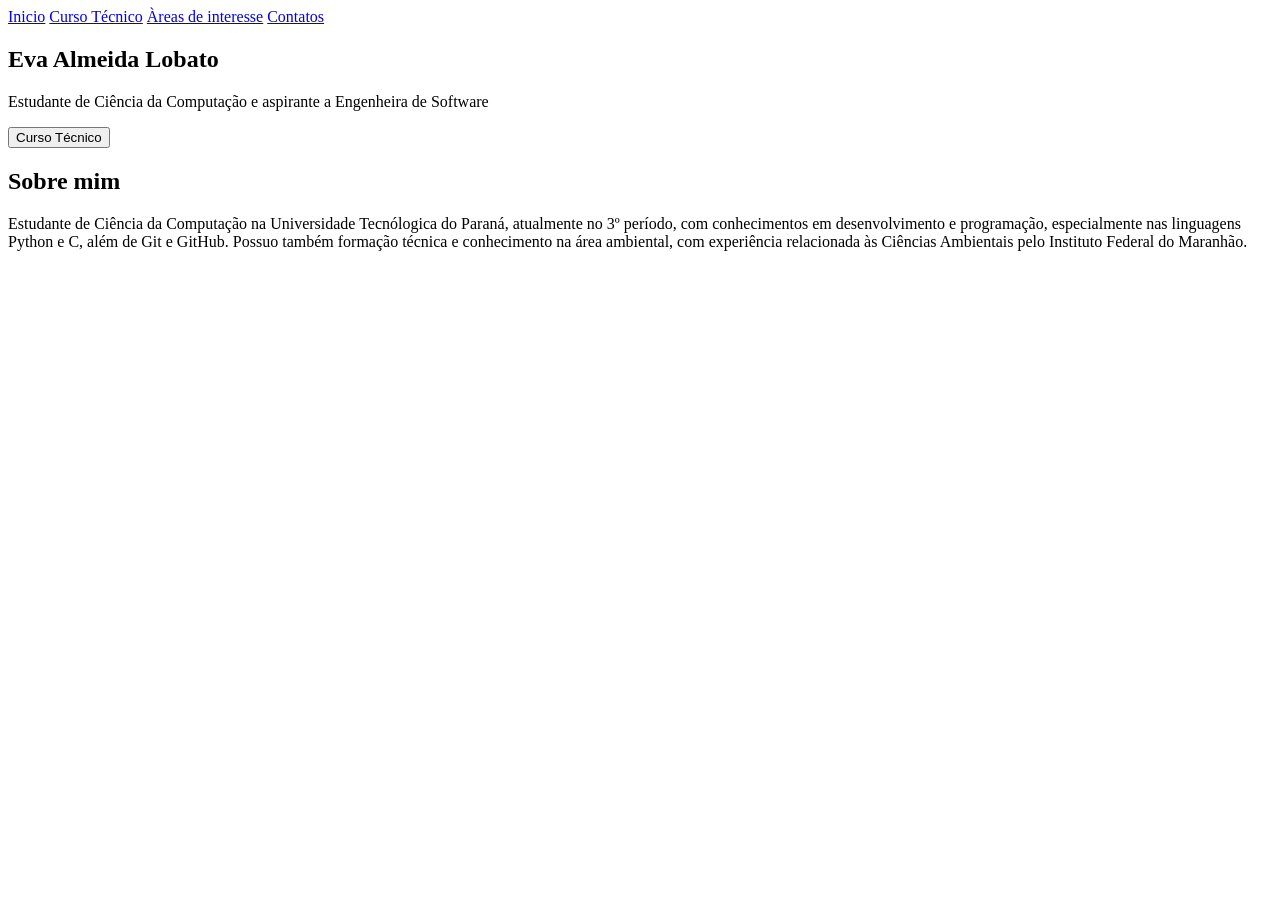
==== index.html @ f69e8393 "feat: adicona botao na area inicial que leva à pagina de curso tecnico" ====
<!doctype html>
<html lang="pt-br">
  <head>
    <meta charset="UTF-8" />
    <meta name="viewport" content="width=device-width, initial-scale=1.0" />
    <title>Meu Portifólio</title>
  </head>
  <body>
    <header>
      <nav>
        <a href="index.html">Inicio</a>
        <a href="curso_tec.html">Curso Técnico</a>
        <a href="area_inter.html">Àreas de interesse</a>
        <a href="contat.html">Contatos</a>
      </nav>
    </header>
    <section class="secInicial">
      <div>
        <h1>Eva Almeida Lobato</h1>
        <p>
          Estudante de Ciência da Computação e aspirante a Engenheira de
          Software
        </p>
      </div>
      <div>
        <a href="curso_tec.html"><button>Curso Técnico</button> </a>
      </div>
    </section>
    <section class="sobreMim">
      <h2>Sobre mim</h2>
      <p>
        Estudante de Ciência da Computação na Universidade Tecnólogica do
        Paraná, atualmente no 3º período, com conhecimentos em desenvolvimento e
        programação, especialmente nas linguagens Python e C, além de Git e
        GitHub. Possuo também formação técnica e conhecimento na área ambiental,
        com experiência relacionada às Ciências Ambientais pelo Instituto
        Federal do Maranhão.
      </p>
    </section>
  </body>
</html>
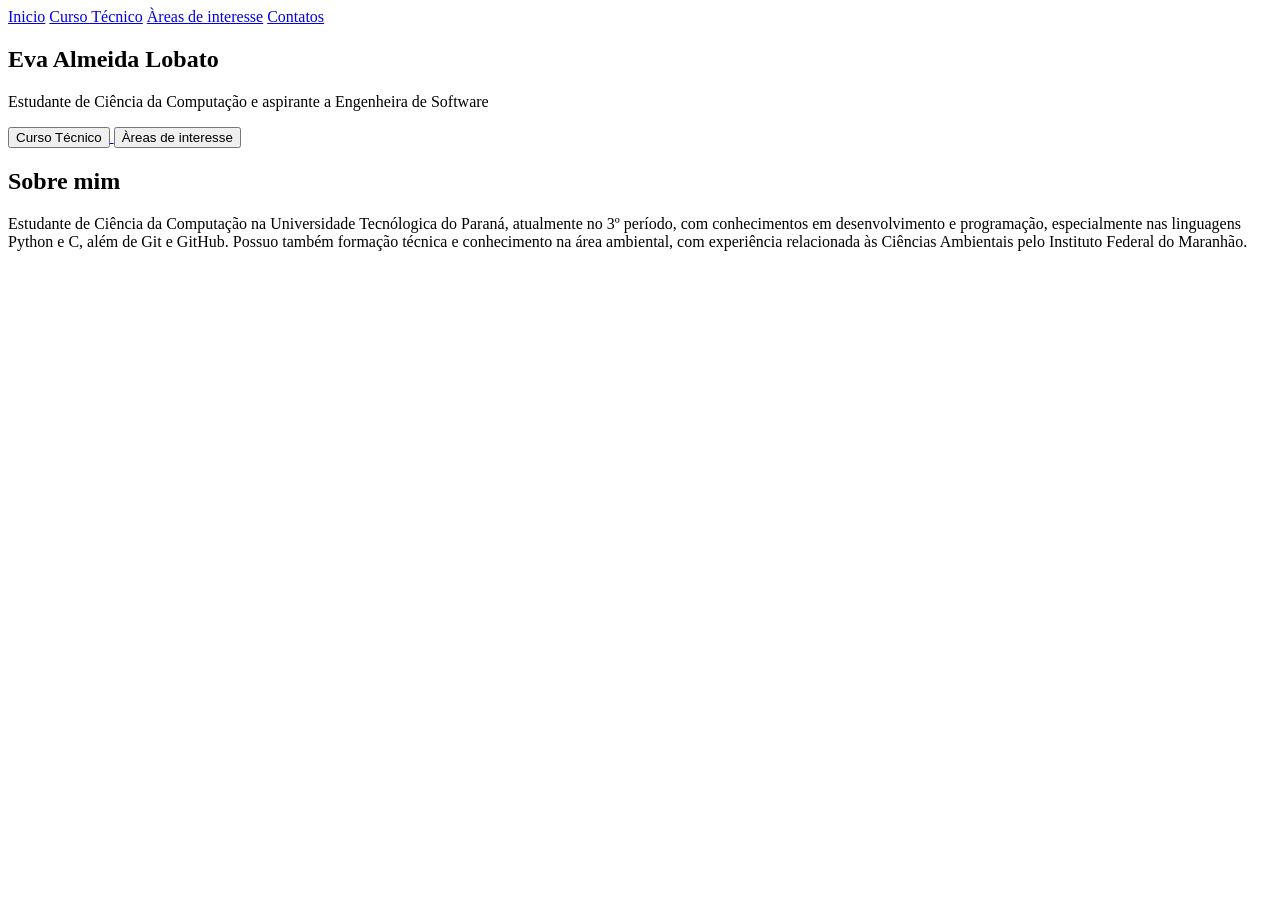
==== commit c6990bb4: "feat: adicona segundo botao na area inicial que leva à areas de interesse" ====
--- a/index.html
+++ b/index.html
@@ -24,6 +24,7 @@
       </div>
       <div>
         <a href="curso_tec.html"><button>Curso Técnico</button> </a>
+        <a href="area_inter.html"><button>Àreas de interesse</button></a>
       </div>
     </section>
     <section class="sobreMim">
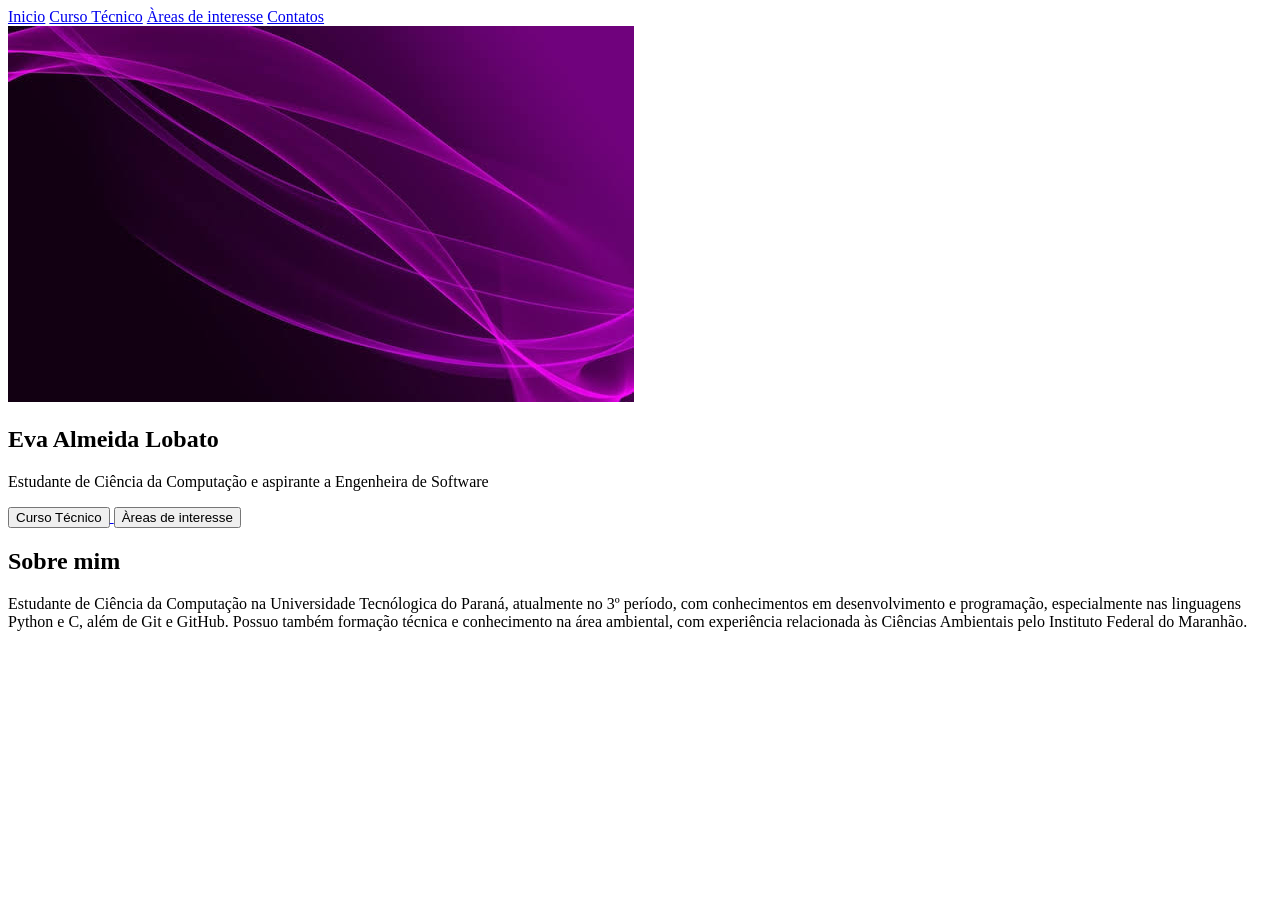
==== commit c8f4085c: "feat: adicona arquico style.css" ====
--- a/index.html
+++ b/index.html
@@ -6,13 +6,14 @@
     <title>Meu Portifólio</title>
   </head>
   <body>
-    <header>
+    <header class="primeiraSessao">
       <nav>
         <a href="index.html">Inicio</a>
         <a href="curso_tec.html">Curso Técnico</a>
         <a href="area_inter.html">Àreas de interesse</a>
         <a href="contat.html">Contatos</a>
       </nav>
+      <img src="assets/images.jpeg" alt="fundo cabeçalho">
     </header>
     <section class="secInicial">
       <div>
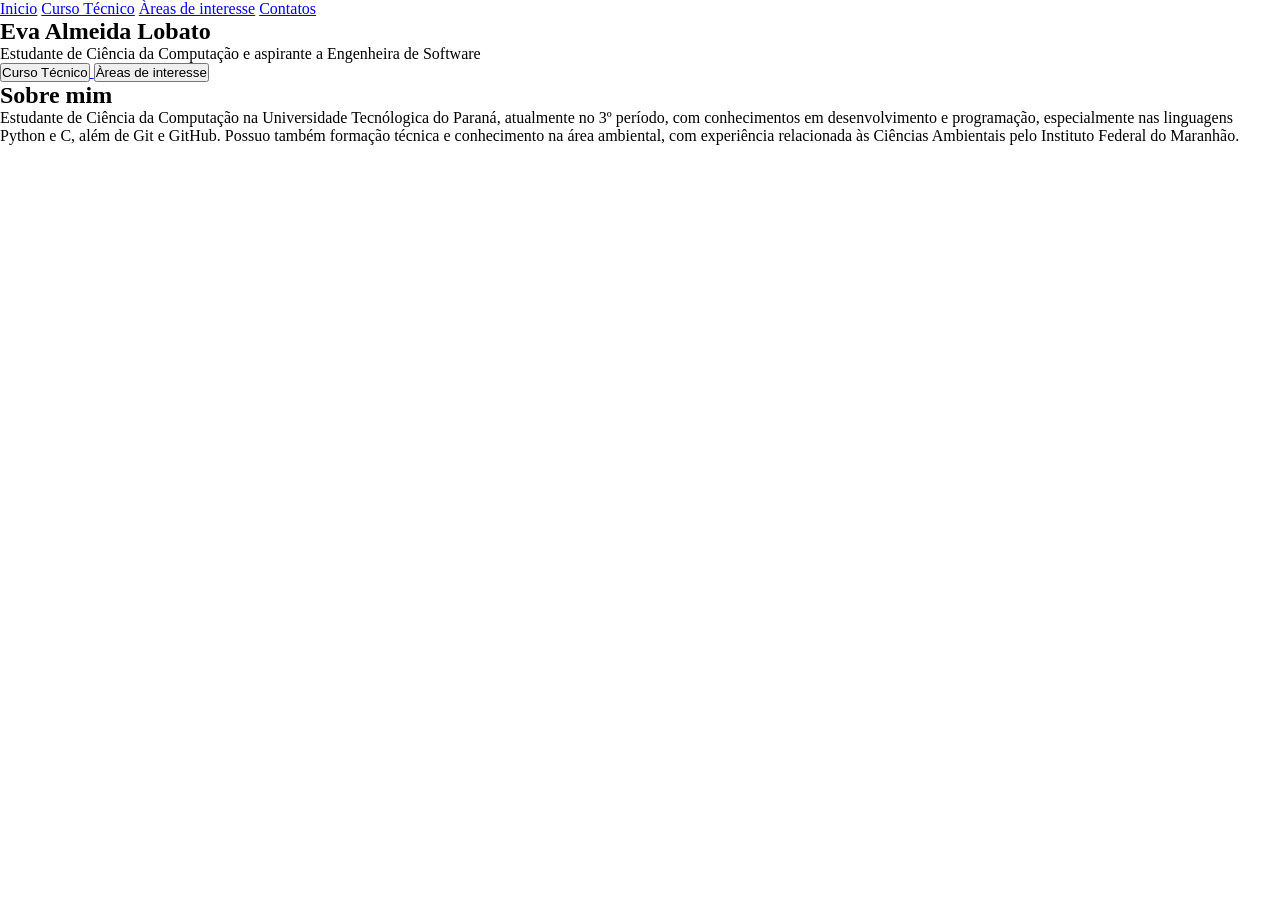
==== commit d11df436: "feat: adciona link do style.css ao index" ====
--- a/index.html
+++ b/index.html
@@ -4,6 +4,7 @@
     <meta charset="UTF-8" />
     <meta name="viewport" content="width=device-width, initial-scale=1.0" />
     <title>Meu Portifólio</title>
+    <link rel="stylesheet" href="style.css" />
   </head>
   <body>
     <header class="primeiraSessao">
@@ -13,7 +14,6 @@
         <a href="area_inter.html">Àreas de interesse</a>
         <a href="contat.html">Contatos</a>
       </nav>
-      <img src="assets/images.jpeg" alt="fundo cabeçalho">
     </header>
     <section class="secInicial">
       <div>
--- a/style.css
+++ b/style.css
@@ -0,0 +1,9 @@
+* {
+  padding: 0%;
+  margin: 0%;
+  box-sizing: border-box;
+}
+
+body{
+   
+}
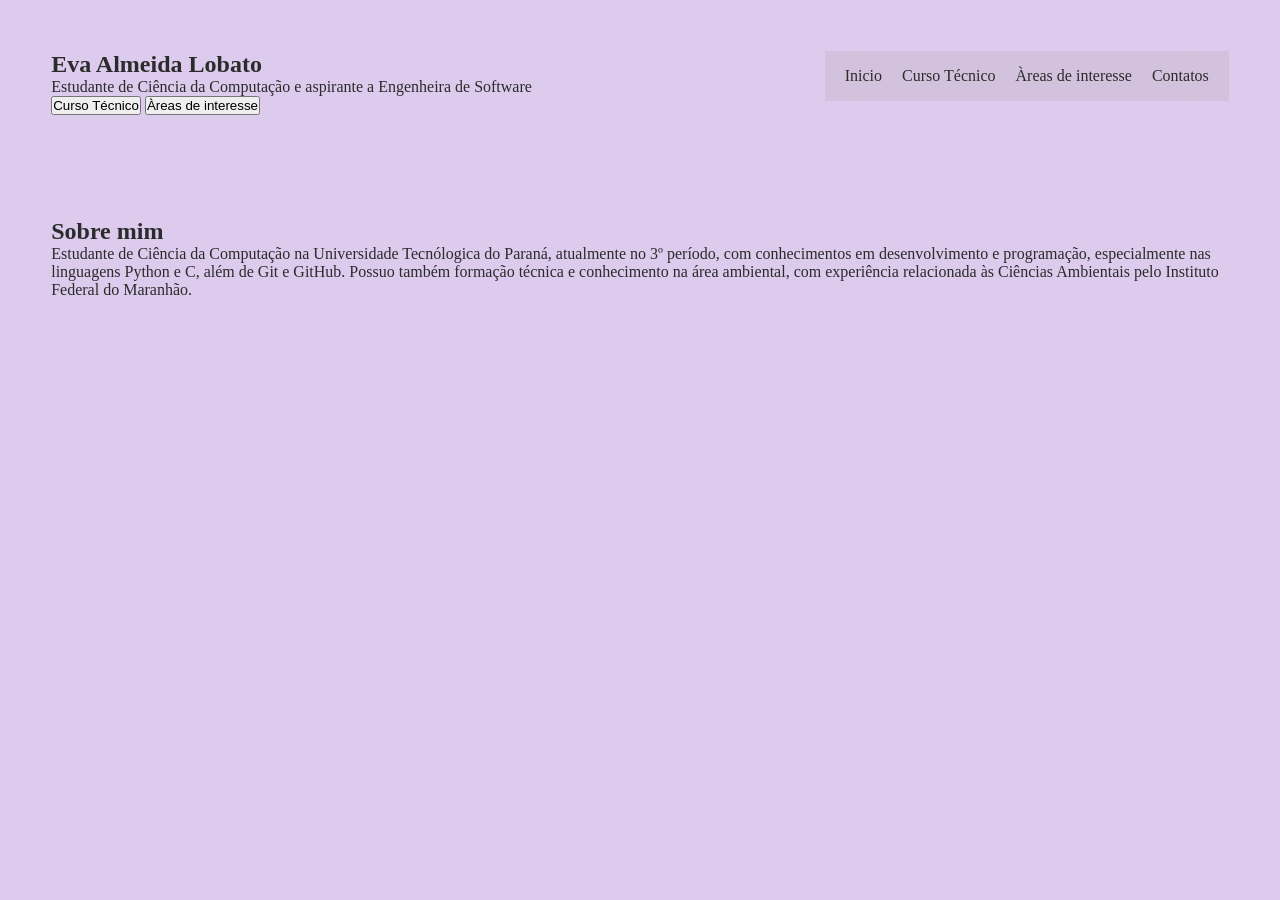
==== commit 3c149275: "feat: adiciona configuração css ao body e header" ====
--- a/index.html
+++ b/index.html
@@ -5,22 +5,25 @@
     <meta name="viewport" content="width=device-width, initial-scale=1.0" />
     <title>Meu Portifólio</title>
     <link rel="stylesheet" href="style.css" />
+
   </head>
   <body>
     <header class="primeiraSessao">
       <nav>
-        <a href="index.html">Inicio</a>
-        <a href="curso_tec.html">Curso Técnico</a>
-        <a href="area_inter.html">Àreas de interesse</a>
-        <a href="contat.html">Contatos</a>
+         <ul>
+          <li><a href="index.html">Inicio</a></li>
+          <li><a href="curso_tec.html">Curso Técnico</a></li>
+          <li><a href="area_inter.html">Àreas de interesse</a></li>
+          <li><a href="contat.html">Contatos</a></li>
+        </ul>
       </nav>
     </header>
+
     <section class="secInicial">
       <div>
         <h1>Eva Almeida Lobato</h1>
         <p>
-          Estudante de Ciência da Computação e aspirante a Engenheira de
-          Software
+          Estudante de Ciência da Computação e aspirante a Engenheira de Software
         </p>
       </div>
       <div>
@@ -28,6 +31,7 @@
         <a href="area_inter.html"><button>Àreas de interesse</button></a>
       </div>
     </section>
+
     <section class="sobreMim">
       <h2>Sobre mim</h2>
       <p>
--- a/style.css
+++ b/style.css
@@ -4,6 +4,40 @@
   box-sizing: border-box;
 }
 
-body{
-   
+body {
+  background-color: rgb(220, 203, 236);
+  color: #2b2b2b; 
+}
+
+header {
+  width: 100%;
+  display: flex;
+  justify-content: flex-end;
+  padding: 4%;
+  align-items: center;
+  position: fixed;
+
+  nav{
+    border: none;
+    border-radius: 12px;
+    backdrop-filter:blur(20px);
+  }
+  ul {
+    display: flex;
+    gap: 20px;
+    list-style-type: none;
+    justify-content: space-between;
+    background-color: rgba(154, 145, 145, 0.152);
+    padding: 16px 20px;
+  }
+}
+a {
+  text-decoration: none;
+  color: inherit;
+}
+section {
+  width: 100%;
+  padding: 4%;
+  display: flex;
+  flex-direction: column;
 }
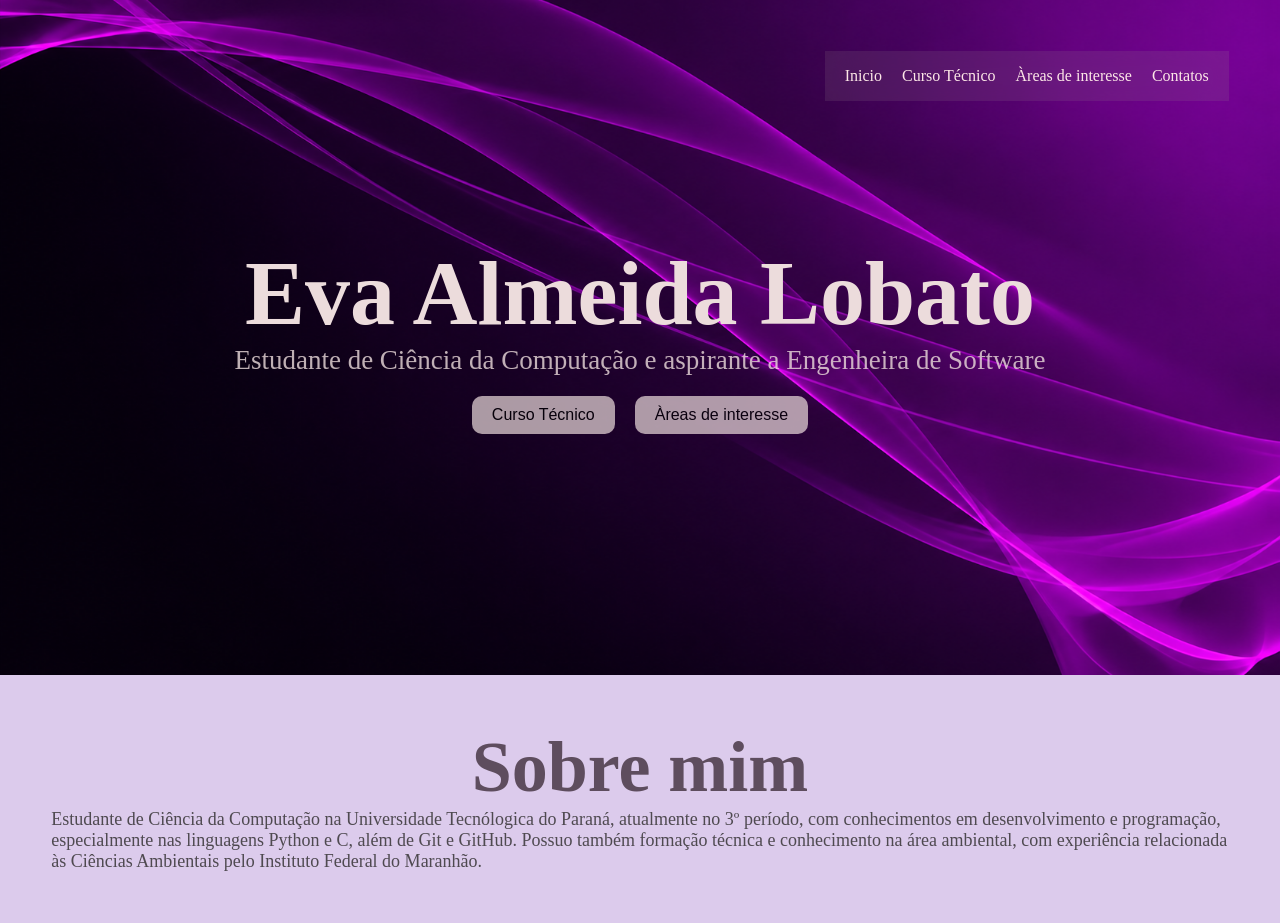
==== commit b403e1eb: "feat: adicioa fundo à pagina inicial" ====
--- a/index.html
+++ b/index.html
@@ -20,19 +20,19 @@
     </header>
 
     <section class="secInicial">
-      <div>
+      <div class="classAprese">
         <h1>Eva Almeida Lobato</h1>
         <p>
           Estudante de Ciência da Computação e aspirante a Engenheira de Software
         </p>
       </div>
-      <div>
+      <div class="divBotoes">
         <a href="curso_tec.html"><button>Curso Técnico</button> </a>
         <a href="area_inter.html"><button>Àreas de interesse</button></a>
       </div>
     </section>
 
-    <section class="sobreMim">
+    <section class="secSobre">
       <h2>Sobre mim</h2>
       <p>
         Estudante de Ciência da Computação na Universidade Tecnólogica do
--- a/style.css
+++ b/style.css
@@ -6,9 +6,11 @@
 
 body {
   background-color: rgb(220, 203, 236);
-  color: #2b2b2b; 
+  color: #fde7e7;
 }
-
+p {
+  opacity: 0.8;
+}
 header {
   width: 100%;
   display: flex;
@@ -17,10 +19,10 @@
   align-items: center;
   position: fixed;
 
-  nav{
+  nav {
     border: none;
     border-radius: 12px;
-    backdrop-filter:blur(20px);
+    backdrop-filter: blur(20px);
   }
   ul {
     display: flex;
@@ -40,4 +42,64 @@
   padding: 4%;
   display: flex;
   flex-direction: column;
-}+}
+.secInicial {
+  background-image: url("assets/fundo.png");
+  background-size: cover;
+  background-position: center;
+  height: 75vh;
+  justify-content: center;
+  align-items: center;
+}
+
+.classAprese {
+  display: flex;
+  flex-direction: column;
+  align-items: center;
+  justify-content: center;
+
+  h1 {
+    font-size: 10vh;
+    color: rgb(236, 220, 220);
+  }
+  p {
+    font-size: 3vh;
+    color: rgb(236, 220, 220);
+    align-items: center;
+  }
+}
+
+.divBotoes {
+  display: flex;
+  gap: 20px;
+  margin-top: 20px;
+
+  button {
+    padding: 10px 20px;
+    border-radius: 10px;
+    border: none;
+    background-color: rgb(236, 220, 220);
+    color: rgb(0, 0, 0);
+    font-size: 16px;
+    cursor: pointer;
+    opacity: 0.7;
+    transition: background-color 0.3s ease;
+  }
+}
+
+.secSobre {
+  display: flex;
+  flex-direction: column;
+  align-items: center;
+  justify-content: center;
+
+  h2 {
+    font-size: 8vh;
+    color: rgb(94, 77, 94);
+  }
+
+  p{
+    font-size: 2vh;
+    color:rgb(44, 42, 42)
+  }
+}
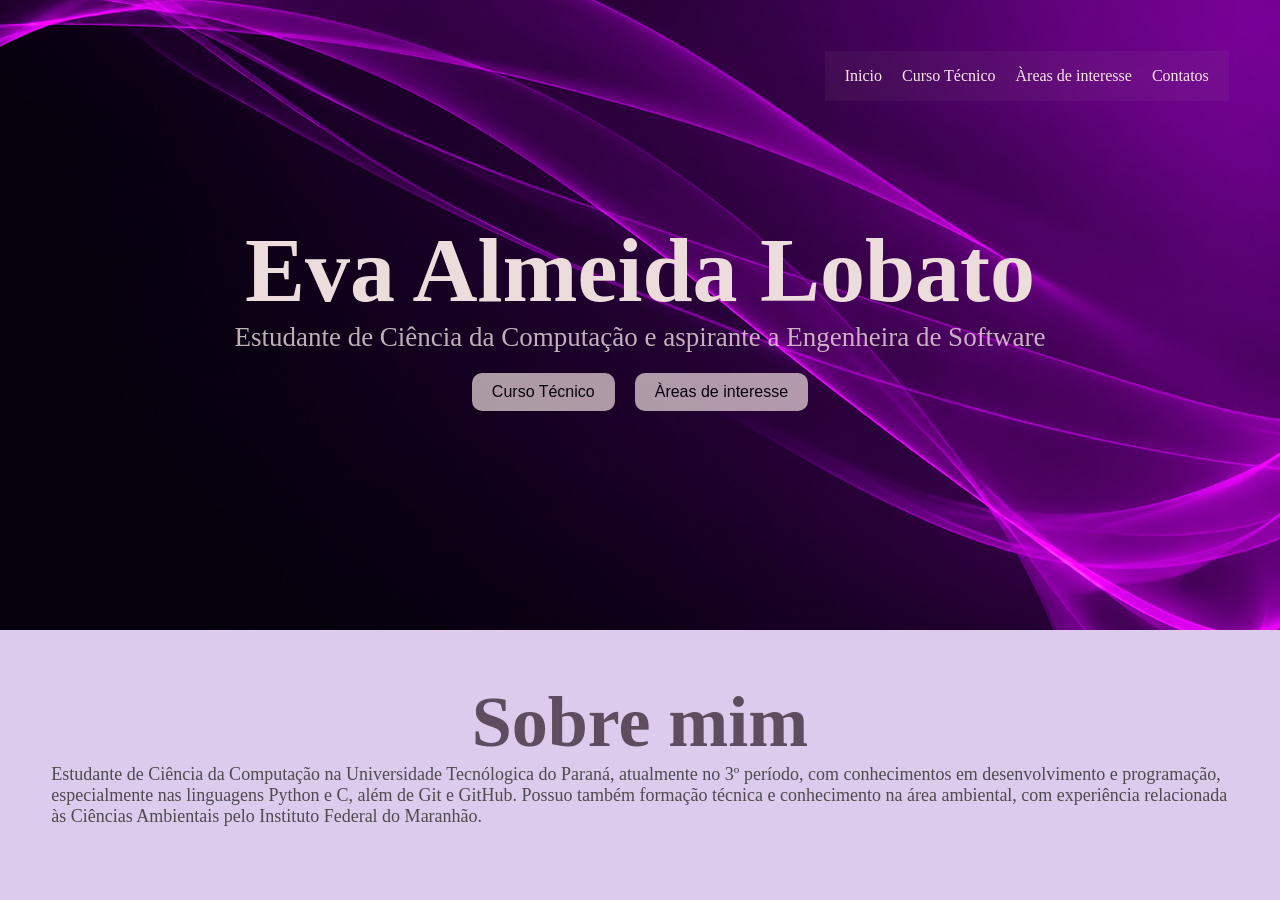
==== commit e7ded845: "feat adiciona configuração de pagina a area_inter" ====
--- a/index.html
+++ b/index.html
@@ -8,7 +8,7 @@
 
   </head>
   <body>
-    <header class="primeiraSessao">
+    <header>
       <nav>
          <ul>
           <li><a href="index.html">Inicio</a></li>
--- a/style.css
+++ b/style.css
@@ -29,7 +29,7 @@
     gap: 20px;
     list-style-type: none;
     justify-content: space-between;
-    background-color: rgba(154, 145, 145, 0.152);
+    background-color: rgba(154, 145, 145, 0.084);
     padding: 16px 20px;
   }
 }
@@ -47,7 +47,7 @@
   background-image: url("assets/fundo.png");
   background-size: cover;
   background-position: center;
-  height: 75vh;
+  height: 70vh;
   justify-content: center;
   align-items: center;
 }
@@ -103,3 +103,95 @@
     color:rgb(44, 42, 42)
   }
 }
+
+.sectionCurso{
+  background-image: url(assets/fundo.png);
+  background-size: cover;
+  background-position: left;
+  height: 20vh;
+  justify-content: space-between;
+  align-items: flex-start;
+  
+  h1{
+    font-size: 5vh;
+    justify-content: left;
+  }
+  h2{
+    font-size: 40px;
+  }
+}
+
+.sectionAdmissao{
+  display: flex;
+  flex-direction: column;
+  align-items: center;
+  justify-content: center;
+  h3{
+    display: flex;
+    font-size: 7vh;
+    color:rgb(94, 77, 94);
+  }
+  p{
+    font-size: 2vh;
+    color:rgb(44, 42, 42);
+    align-items: center;
+  }
+ 
+}
+
+.sectCabArea{
+  background-image: url(assets/fundo.png);
+  background-size: cover;
+  background-position: left;
+  height: 20vh;
+  justify-content: space-between;
+  align-items: flex-start;
+
+  h1{
+    font-size: 5vh;
+    justify-content: left;
+  }
+  h2{
+    font-size: 40px;
+  }
+}
+
+.secArea{
+  display: flex;
+  flex-direction: column;
+  align-items: center;
+  justify-content: center;
+ 
+  
+
+  p{
+    font-size: 18px;
+    color:rgb(44, 42, 42);
+    align-items: center;
+  }
+}
+
+
+.headerArea{
+  width: 100%;
+  display: flex;
+  justify-content: flex-end;
+  padding: 4%;
+  align-items: center;
+  position: fixed;
+
+  nav {
+    border: none;
+    border-radius: 12px;
+    backdrop-filter: blur(20px);
+    position: static;
+  }
+  ul {
+    display: flex;
+    gap: 20px;
+    list-style-type: none;
+    justify-content: space-between;
+    background-color: rgba(154, 145, 145, 0.083);
+    padding: 16px 20px;
+  }
+}
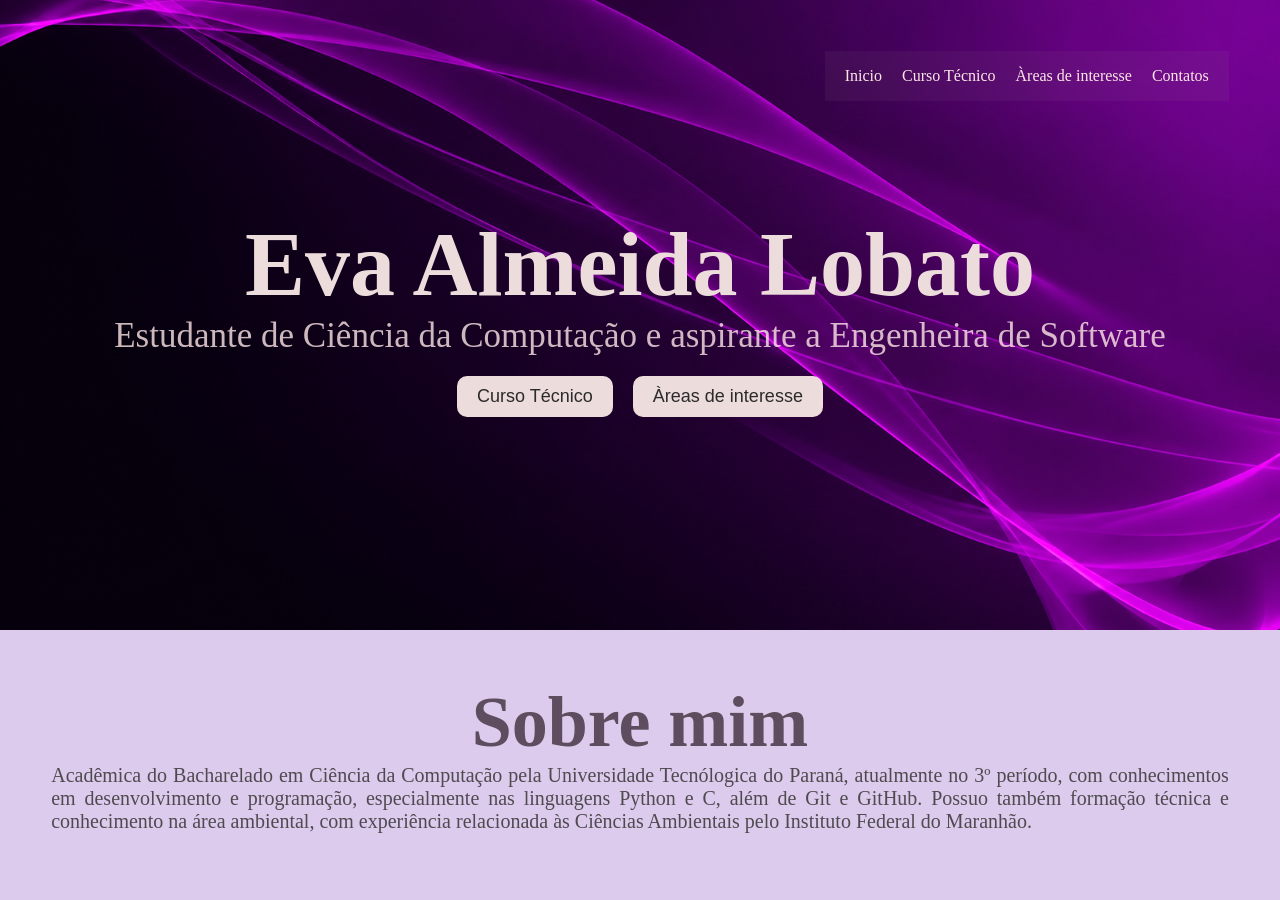
==== commit 10399416: "feat: modifica a estrutura utlizada no _contatos_" ====
--- a/index.html
+++ b/index.html
@@ -35,7 +35,7 @@
     <section class="secSobre">
       <h2>Sobre mim</h2>
       <p>
-        Estudante de Ciência da Computação na Universidade Tecnólogica do
+        Acadêmica do Bacharelado em Ciência da Computação pela Universidade Tecnólogica do
         Paraná, atualmente no 3º período, com conhecimentos em desenvolvimento e
         programação, especialmente nas linguagens Python e C, além de Git e
         GitHub. Possuo também formação técnica e conhecimento na área ambiental,
--- a/style.css
+++ b/style.css
@@ -10,6 +10,10 @@
 }
 p {
   opacity: 0.8;
+  font-size: 20px;
+  color:rgb(44, 42, 42);
+  text-align: justify;
+  justify-content: baseline;
 }
 header {
   width: 100%;
@@ -62,10 +66,9 @@
     font-size: 10vh;
     color: rgb(236, 220, 220);
   }
-  p {
-    font-size: 3vh;
-    color: rgb(236, 220, 220);
-    align-items: center;
+  p{
+    color:#fde7e7;
+    font-size: 35px;
   }
 }
 
@@ -82,14 +85,14 @@
     color: rgb(0, 0, 0);
     font-size: 16px;
     cursor: pointer;
-    opacity: 0.7;
-    transition: background-color 0.3s ease;
+    font-size: 18px;
+    color:rgb(44, 42, 42);
+    align-items: center;
+
   }
 }
 
 .secSobre {
-  display: flex;
-  flex-direction: column;
   align-items: center;
   justify-content: center;
 
@@ -98,17 +101,13 @@
     color: rgb(94, 77, 94);
   }
 
-  p{
-    font-size: 2vh;
-    color:rgb(44, 42, 42)
-  }
 }
 
 .sectionCurso{
   background-image: url(assets/fundo.png);
   background-size: cover;
   background-position: left;
-  height: 20vh;
+  height: 25vh;
   justify-content: space-between;
   align-items: flex-start;
   
@@ -122,20 +121,14 @@
 }
 
 .sectionAdmissao{
-  display: flex;
-  flex-direction: column;
-  align-items: center;
-  justify-content: center;
-  h3{
-    display: flex;
-    font-size: 7vh;
-    color:rgb(94, 77, 94);
-  }
-  p{
-    font-size: 2vh;
-    color:rgb(44, 42, 42);
-    align-items: center;
-  }
+  align-items: center;
+  justify-content: center;
+  h2{
+    display: flex;
+    font-size: 6vh;
+    color:rgb(94, 77, 94);
+  }
+
  
 }
 
@@ -143,7 +136,7 @@
   background-image: url(assets/fundo.png);
   background-size: cover;
   background-position: left;
-  height: 20vh;
+  height: 25vh;
   justify-content: space-between;
   align-items: flex-start;
 
@@ -152,46 +145,83 @@
     justify-content: left;
   }
   h2{
-    font-size: 40px;
+    font-size: 45px;
   }
 }
 
 .secArea{
-  display: flex;
-  flex-direction: column;
-  align-items: center;
-  justify-content: center;
- 
+  align-items: center;
+  justify-content: center;
+  h2{
+    display: flex;
+    font-size: 6vh;
+    color:rgb(94, 77, 94);
+  }
+
+}
+
+.secInteresse{
+  align-items: center;
+  justify-content: center;
+  margin-top: -7vh;
+  h2{
+    display: flex;
+    font-size: 6vh;
+    color:rgb(94, 77, 94);
+   
+  }
+}
+
+.cabConts{
+  background-image: url(assets/fundo.png);
+  background-size: cover;
+  background-position: left;
+  height: 25vh;
+  justify-content: space-between;
+  align-items: flex-start;
+
+  h1{
+    font-size: 5vh;
+    justify-content: left;
+  }
+  h2{
+    font-size: 45px;
+  }
+}
+
+.secEndere{
+  text-align: center;
   
-
-  p{
-    font-size: 18px;
+  h2{
+    font-size: 4vh;
+    color:rgb(94, 77, 94);
+  }
+  address{
+    margin-top: 2vh;
+    font-size: 20px;
     color:rgb(44, 42, 42);
+    font-weight: bold;
+  }
+}
+
+.divIcones {
+    display: flex;
     align-items: center;
-  }
-}
-
-
-.headerArea{
-  width: 100%;
-  display: flex;
-  justify-content: flex-end;
-  padding: 4%;
-  align-items: center;
-  position: fixed;
-
-  nav {
-    border: none;
-    border-radius: 12px;
-    backdrop-filter: blur(20px);
-    position: static;
-  }
-  ul {
-    display: flex;
-    gap: 20px;
-    list-style-type: none;
-    justify-content: space-between;
-    background-color: rgba(154, 145, 145, 0.083);
-    padding: 16px 20px;
-  }
-}
+    flex-direction: column;
+    gap: 25px;
+    margin-top: 7vh;
+  h2{
+    font-size: 4vh;
+  }
+
+    div {
+        display: flex;
+        gap: 20px;
+        margin-top: 3vh;
+    }
+
+    img {
+        height: 20vh;
+    }
+}
+
